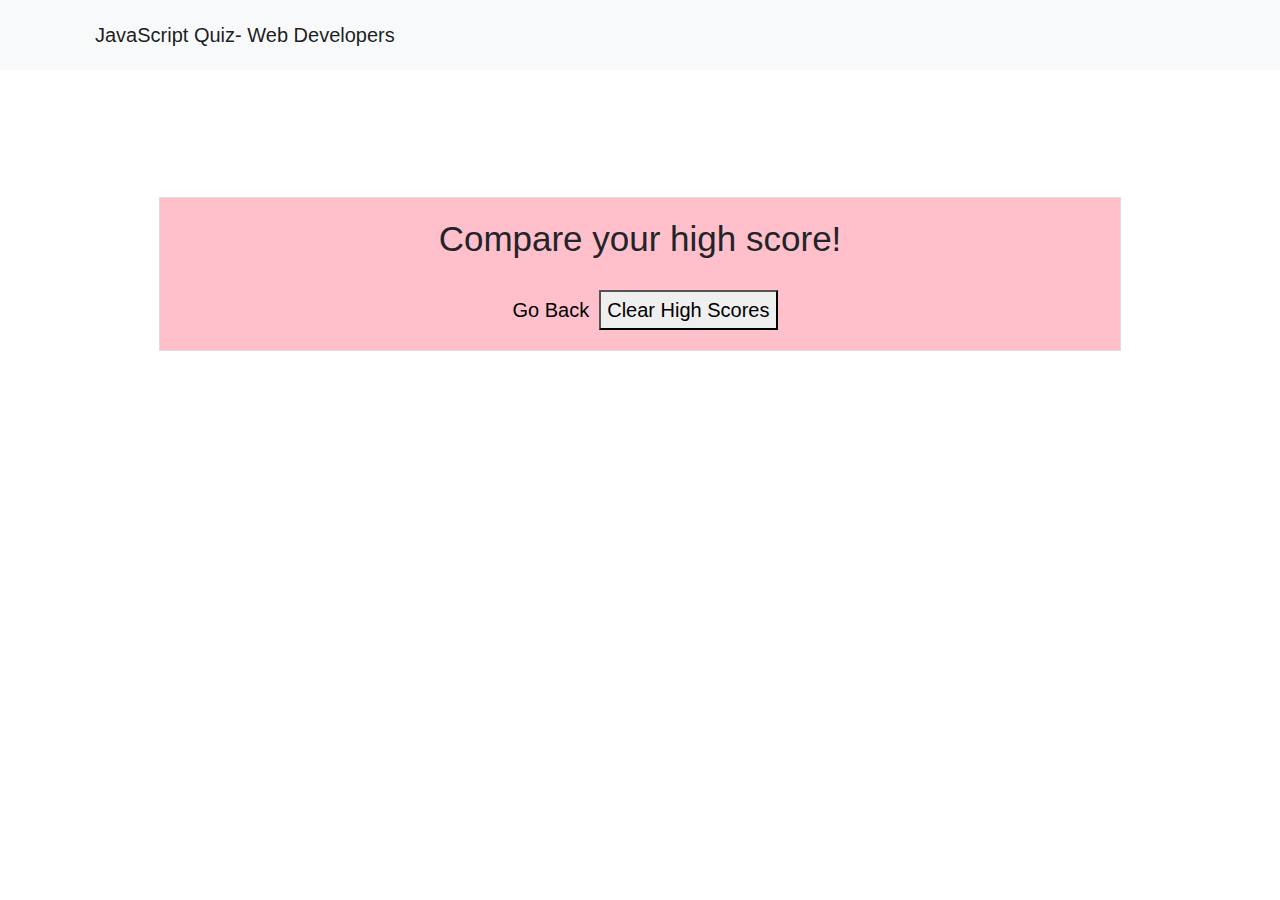
==== highScore.html @ b99de070 "new file" ====
<!DOCTYPE html>
<html lang="en">

<head>
    <link rel="stylesheet" href="https://stackpath.bootstrapcdn.com/bootstrap/4.3.1/css/bootstrap.min.css"
        integrity="sha384-ggOyR0iXCbMQv3Xipma34MD+dH/1fQ784/j6cY/iJTQUOhcWr7x9JvoRxT2MZw1T" crossorigin="anonymous">
    <link rel="stylesheet" href="style.css">
    <meta charset="UTF-8">
    <meta name="viewport" content="width=device-width, initial-scale=1.0">
    <meta http-equiv="X-UA-Compatible" content="ie=edge">
    <title>Fun Code Quiz</title>
</head>

<body>

    <nav>
        <nav class="navbar navbar-expand-md navbar-light bg-light">
            <div class="container">

                <button class="navbar-toggler" type="button" data-toggle="collapse" data-target="#navbarNavAltMarkup"
                    aria-controls="navbarNavAltMarkup" aria-expanded="false" aria-label="Toggle navigation">
                    <span class="navbar-toggler-icon"></span>
                </button>

                <div class="collapse navbar-collapse" id="navbarNavAltMarkup">
                    <div class="navbar-nav mr-auto">
                        <a class="nav-item nav-link active" href="highScore.html">JavaScript Quiz- Web Developers</a>
                    </div>
                </div>

            </div>
        </nav>
    </nav>

    <div class="quizWrap">


        <div id="quizBox" class="hoverBox">
            <div class="row justify-content-center">
                <h3>Compare your high score!</h3>
                <br>
            </div>

            <div class="row justify-content-center">
                <ol id="highScorePrint"></ol>
            </div>

            <div class="row justify-content-center">
                <a href="index.html" class="button px-2 py-1">Go Back</a>
                <button id="clear">Clear High Scores</button>
            </div>
        </div>
    </div>

    <script src="https://code.jquery.com/jquery-3.3.1.slim.min.js"
        integrity="sha384-q8i/X+965DzO0rT7abK41JStQIAqVgRVzpbzo5smXKp4YfRvH+8abtTE1Pi6jizo"
        crossorigin="anonymous"></script>
    <script src="https://cdnjs.cloudflare.com/ajax/libs/popper.js/1.14.7/umd/popper.min.js"
        integrity="sha384-UO2eT0CpHqdSJQ6hJty5KVphtPhzWj9WO1clHTMGa3JDZwrnQq4sF86dIHNDz0W1"
        crossorigin="anonymous"></script>
    <script src="https://stackpath.bootstrapcdn.com/bootstrap/4.3.1/js/bootstrap.min.js"
        integrity="sha384-JjSmVgyd0p3pXB1rRibZUAYoIIy6OrQ6VrjIEaFf/nJGzIxFDsf4x0xIM+B07jRM"
        crossorigin="anonymous"></script>
    <script src="highscore.js"></script>


</body>

</html>
---- style.css ----
body {
       font-family: Helvetica, Arial, sans-serif;
}       

html {
        font-size: 20px;
      }
      



.countdownBox {
        color: red;
        background-color: white;
        padding: 20px;
}

.hoverBox {
        background: pink;
        margin: 0 auto;
        margin-top: 10%;
        padding: 20px;
        outline: 1px solid #dddddd;
        overflow: auto;
        width: 75%;
    }

.startHidden {
        display: none;
}

a.button {
        -webkit-appearance: button;
        -moz-appearance: button;
        appearance: button;
        text-decoration: none;
        color: initial;
    }
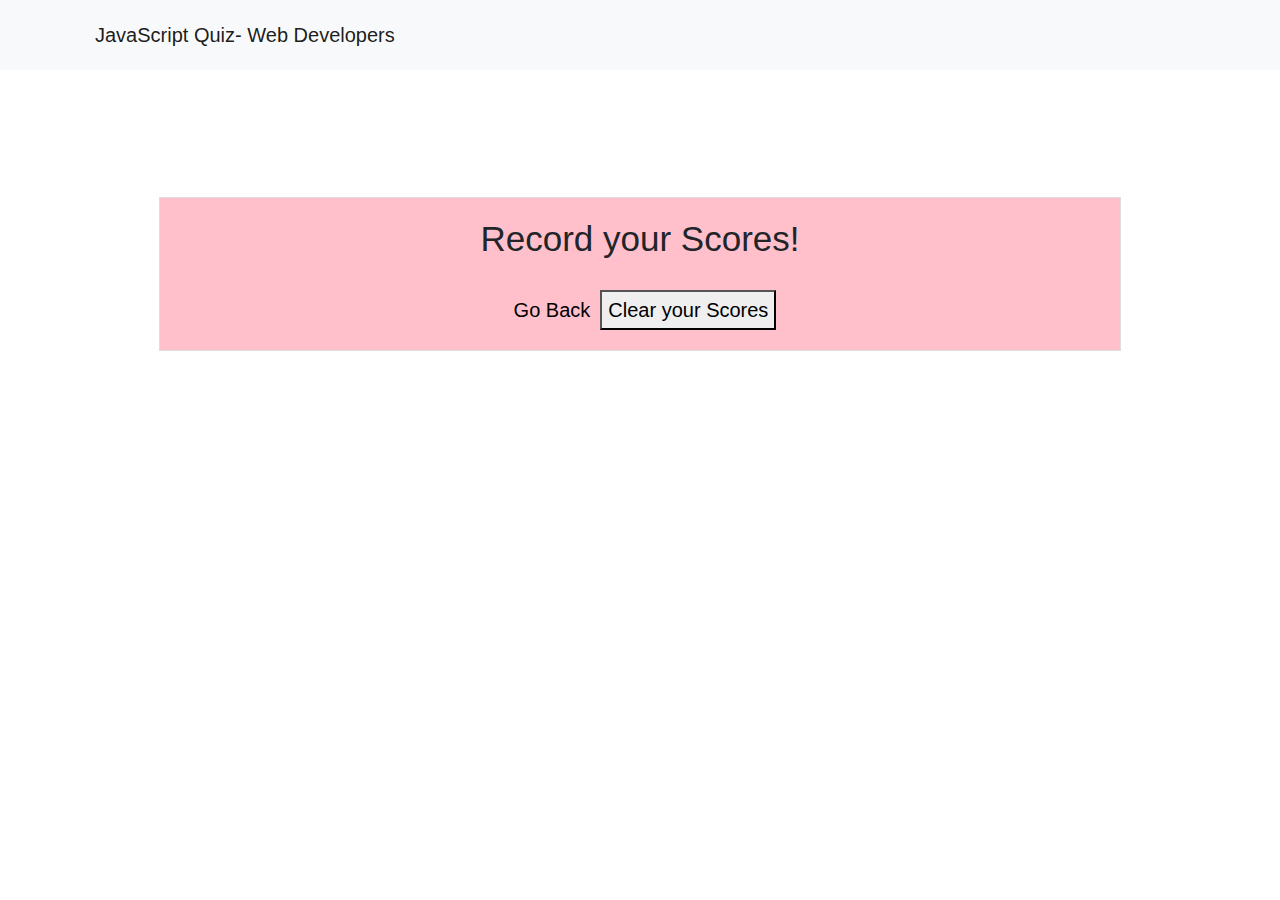
==== commit 0975456f: "updated" ====
--- a/highScore.html
+++ b/highScore.html
@@ -2,13 +2,13 @@
 <html lang="en">
 
 <head>
+    <meta charset="UTF-8">
+    <meta name="viewport" content="width=device-width, initial-scale=1.0">
+    <meta http-equiv="X-UA-Compatible" content="ie=edge">
     <link rel="stylesheet" href="https://stackpath.bootstrapcdn.com/bootstrap/4.3.1/css/bootstrap.min.css"
         integrity="sha384-ggOyR0iXCbMQv3Xipma34MD+dH/1fQ784/j6cY/iJTQUOhcWr7x9JvoRxT2MZw1T" crossorigin="anonymous">
     <link rel="stylesheet" href="style.css">
-    <meta charset="UTF-8">
-    <meta name="viewport" content="width=device-width, initial-scale=1.0">
-    <meta http-equiv="X-UA-Compatible" content="ie=edge">
-    <title>Fun Code Quiz</title>
+    <title>My Code Quiz</title>
 </head>
 
 <body>
@@ -37,7 +37,7 @@
 
         <div id="quizBox" class="hoverBox">
             <div class="row justify-content-center">
-                <h3>Compare your high score!</h3>
+                <h3>Record your Scores!</h3>
                 <br>
             </div>
 
@@ -47,7 +47,7 @@
 
             <div class="row justify-content-center">
                 <a href="index.html" class="button px-2 py-1">Go Back</a>
-                <button id="clear">Clear High Scores</button>
+                <button id="clear">Clear your Scores</button>
             </div>
         </div>
     </div>
